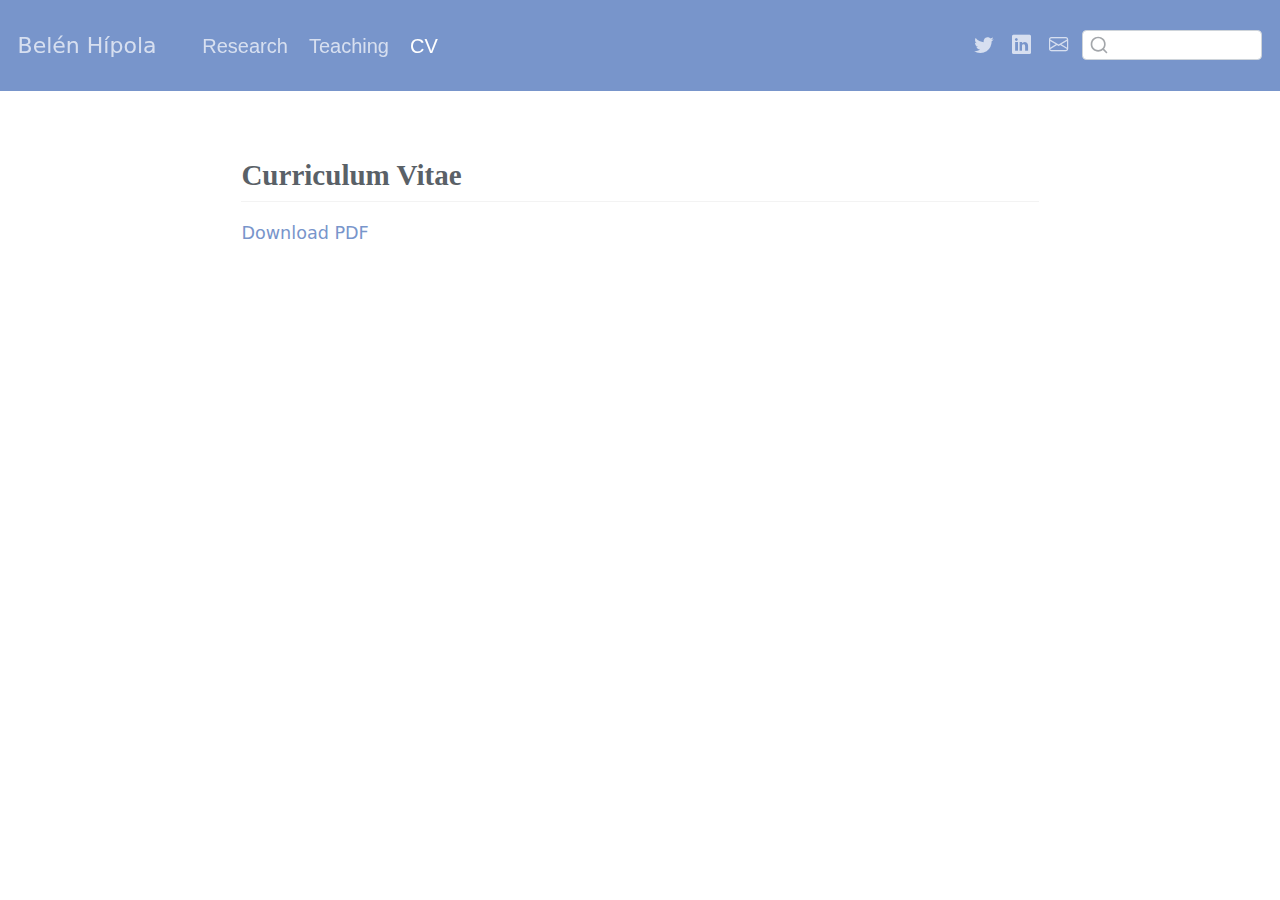
==== docs/cv/index.html @ 3fbb57d3 "Initial commit" ====
<!DOCTYPE html>
<html xmlns="http://www.w3.org/1999/xhtml" lang="en" xml:lang="en"><head>

<meta charset="utf-8">
<meta name="generator" content="quarto-1.3.353">

<meta name="viewport" content="width=device-width, initial-scale=1.0, user-scalable=yes">


<title>Belén Hípola – index</title>
<style>
code{white-space: pre-wrap;}
span.smallcaps{font-variant: small-caps;}
div.columns{display: flex; gap: min(4vw, 1.5em);}
div.column{flex: auto; overflow-x: auto;}
div.hanging-indent{margin-left: 1.5em; text-indent: -1.5em;}
ul.task-list{list-style: none;}
ul.task-list li input[type="checkbox"] {
  width: 0.8em;
  margin: 0 0.8em 0.2em -1em; /* quarto-specific, see https://github.com/quarto-dev/quarto-cli/issues/4556 */ 
  vertical-align: middle;
}
</style>


<script src="../site_libs/quarto-nav/quarto-nav.js"></script>
<script src="../site_libs/clipboard/clipboard.min.js"></script>
<script src="../site_libs/quarto-search/autocomplete.umd.js"></script>
<script src="../site_libs/quarto-search/fuse.min.js"></script>
<script src="../site_libs/quarto-search/quarto-search.js"></script>
<meta name="quarto:offset" content="../">
<link href="../img/favicon.png" rel="icon" type="image/png">
<script src="../site_libs/quarto-html/quarto.js"></script>
<script src="../site_libs/quarto-html/popper.min.js"></script>
<script src="../site_libs/quarto-html/tippy.umd.min.js"></script>
<script src="../site_libs/quarto-html/anchor.min.js"></script>
<link href="../site_libs/quarto-html/tippy.css" rel="stylesheet">
<link href="../site_libs/quarto-html/quarto-syntax-highlighting.css" rel="stylesheet" id="quarto-text-highlighting-styles">
<script src="../site_libs/bootstrap/bootstrap.min.js"></script>
<link href="../site_libs/bootstrap/bootstrap-icons.css" rel="stylesheet">
<link href="../site_libs/bootstrap/bootstrap.min.css" rel="stylesheet" id="quarto-bootstrap" data-mode="light">
<script id="quarto-search-options" type="application/json">{
  "location": "navbar",
  "copy-button": false,
  "collapse-after": 3,
  "panel-placement": "end",
  "type": "textbox",
  "limit": 20,
  "language": {
    "search-no-results-text": "No results",
    "search-matching-documents-text": "matching documents",
    "search-copy-link-title": "Copy link to search",
    "search-hide-matches-text": "Hide additional matches",
    "search-more-match-text": "more match in this document",
    "search-more-matches-text": "more matches in this document",
    "search-clear-button-title": "Clear",
    "search-detached-cancel-button-title": "Cancel",
    "search-submit-button-title": "Submit"
  }
}</script>


</head>

<body class="nav-fixed fullcontent">

<div id="quarto-search-results"></div>
  <header id="quarto-header" class="headroom fixed-top">
    <nav class="navbar navbar-expand-lg navbar-dark ">
      <div class="navbar-container container-fluid">
      <div class="navbar-brand-container">
    <a class="navbar-brand" href="../index.html">
    <span class="navbar-title">Belén Hípola</span>
    </a>
  </div>
            <div id="quarto-search" class="" title="Search"></div>
          <button class="navbar-toggler" type="button" data-bs-toggle="collapse" data-bs-target="#navbarCollapse" aria-controls="navbarCollapse" aria-expanded="false" aria-label="Toggle navigation" onclick="if (window.quartoToggleHeadroom) { window.quartoToggleHeadroom(); }">
  <span class="navbar-toggler-icon"></span>
</button>
          <div class="collapse navbar-collapse" id="navbarCollapse">
            <ul class="navbar-nav navbar-nav-scroll me-auto">
  <li class="nav-item">
    <a class="nav-link" href="../Research/index.html" rel="" target="">
 <span class="menu-text">Research</span></a>
  </li>  
  <li class="nav-item">
    <a class="nav-link" href="../Teaching/index.html" rel="" target="">
 <span class="menu-text">Teaching</span></a>
  </li>  
  <li class="nav-item">
    <a class="nav-link active" href="../cv/index.html" rel="" target="" aria-current="page">
 <span class="menu-text">CV</span></a>
  </li>  
</ul>
            <ul class="navbar-nav navbar-nav-scroll ms-auto">
  <li class="nav-item compact">
    <a class="nav-link" href="https://twitter.com/belendfn" rel="" target=""><i class="bi bi-twitter" role="img">
</i> 
 <span class="menu-text"></span></a>
  </li>  
  <li class="nav-item compact">
    <a class="nav-link" href="https://www.linkedin.com/in/belenhipola/" rel="" target=""><i class="bi bi-linkedin" role="img">
</i> 
 <span class="menu-text"></span></a>
  </li>  
  <li class="nav-item compact">
    <a class="nav-link" href="mailto:bhipola@gmail.com" rel="" target=""><i class="bi bi-envelope" role="img" aria-label="email">
</i> 
 <span class="menu-text"></span></a>
  </li>  
</ul>
            <div class="quarto-navbar-tools">
</div>
          </div> <!-- /navcollapse -->
      </div> <!-- /container-fluid -->
    </nav>
</header>
<!-- content -->
<div id="quarto-content" class="quarto-container page-columns page-rows-contents page-layout-article page-navbar">
<!-- sidebar -->
<!-- margin-sidebar -->
    
<!-- main -->
<main class="content" id="quarto-document-content">



<section id="curriculum-vitae" class="level2">
<h2 class="anchored" data-anchor-id="curriculum-vitae">Curriculum Vitae</h2>
<p><a href="CV-Tommaso Crosta.pdf">Download PDF</a></p>
<iframe src="CV-Tommaso Crosta.pdf" width="100%" height="500px">
</iframe>


</section>

</main> <!-- /main -->
<script id="quarto-html-after-body" type="application/javascript">
window.document.addEventListener("DOMContentLoaded", function (event) {
  const toggleBodyColorMode = (bsSheetEl) => {
    const mode = bsSheetEl.getAttribute("data-mode");
    const bodyEl = window.document.querySelector("body");
    if (mode === "dark") {
      bodyEl.classList.add("quarto-dark");
      bodyEl.classList.remove("quarto-light");
    } else {
      bodyEl.classList.add("quarto-light");
      bodyEl.classList.remove("quarto-dark");
    }
  }
  const toggleBodyColorPrimary = () => {
    const bsSheetEl = window.document.querySelector("link#quarto-bootstrap");
    if (bsSheetEl) {
      toggleBodyColorMode(bsSheetEl);
    }
  }
  toggleBodyColorPrimary();  
  const icon = "";
  const anchorJS = new window.AnchorJS();
  anchorJS.options = {
    placement: 'right',
    icon: icon
  };
  anchorJS.add('.anchored');
  const isCodeAnnotation = (el) => {
    for (const clz of el.classList) {
      if (clz.startsWith('code-annotation-')) {                     
        return true;
      }
    }
    return false;
  }
  const clipboard = new window.ClipboardJS('.code-copy-button', {
    text: function(trigger) {
      const codeEl = trigger.previousElementSibling.cloneNode(true);
      for (const childEl of codeEl.children) {
        if (isCodeAnnotation(childEl)) {
          childEl.remove();
        }
      }
      return codeEl.innerText;
    }
  });
  clipboard.on('success', function(e) {
    // button target
    const button = e.trigger;
    // don't keep focus
    button.blur();
    // flash "checked"
    button.classList.add('code-copy-button-checked');
    var currentTitle = button.getAttribute("title");
    button.setAttribute("title", "Copied!");
    let tooltip;
    if (window.bootstrap) {
      button.setAttribute("data-bs-toggle", "tooltip");
      button.setAttribute("data-bs-placement", "left");
      button.setAttribute("data-bs-title", "Copied!");
      tooltip = new bootstrap.Tooltip(button, 
        { trigger: "manual", 
          customClass: "code-copy-button-tooltip",
          offset: [0, -8]});
      tooltip.show();    
    }
    setTimeout(function() {
      if (tooltip) {
        tooltip.hide();
        button.removeAttribute("data-bs-title");
        button.removeAttribute("data-bs-toggle");
        button.removeAttribute("data-bs-placement");
      }
      button.setAttribute("title", currentTitle);
      button.classList.remove('code-copy-button-checked');
    }, 1000);
    // clear code selection
    e.clearSelection();
  });
  function tippyHover(el, contentFn) {
    const config = {
      allowHTML: true,
      content: contentFn,
      maxWidth: 500,
      delay: 100,
      arrow: false,
      appendTo: function(el) {
          return el.parentElement;
      },
      interactive: true,
      interactiveBorder: 10,
      theme: 'quarto',
      placement: 'bottom-start'
    };
    window.tippy(el, config); 
  }
  const noterefs = window.document.querySelectorAll('a[role="doc-noteref"]');
  for (var i=0; i<noterefs.length; i++) {
    const ref = noterefs[i];
    tippyHover(ref, function() {
      // use id or data attribute instead here
      let href = ref.getAttribute('data-footnote-href') || ref.getAttribute('href');
      try { href = new URL(href).hash; } catch {}
      const id = href.replace(/^#\/?/, "");
      const note = window.document.getElementById(id);
      return note.innerHTML;
    });
  }
      let selectedAnnoteEl;
      const selectorForAnnotation = ( cell, annotation) => {
        let cellAttr = 'data-code-cell="' + cell + '"';
        let lineAttr = 'data-code-annotation="' +  annotation + '"';
        const selector = 'span[' + cellAttr + '][' + lineAttr + ']';
        return selector;
      }
      const selectCodeLines = (annoteEl) => {
        const doc = window.document;
        const targetCell = annoteEl.getAttribute("data-target-cell");
        const targetAnnotation = annoteEl.getAttribute("data-target-annotation");
        const annoteSpan = window.document.querySelector(selectorForAnnotation(targetCell, targetAnnotation));
        const lines = annoteSpan.getAttribute("data-code-lines").split(",");
        const lineIds = lines.map((line) => {
          return targetCell + "-" + line;
        })
        let top = null;
        let height = null;
        let parent = null;
        if (lineIds.length > 0) {
            //compute the position of the single el (top and bottom and make a div)
            const el = window.document.getElementById(lineIds[0]);
            top = el.offsetTop;
            height = el.offsetHeight;
            parent = el.parentElement.parentElement;
          if (lineIds.length > 1) {
            const lastEl = window.document.getElementById(lineIds[lineIds.length - 1]);
            const bottom = lastEl.offsetTop + lastEl.offsetHeight;
            height = bottom - top;
          }
          if (top !== null && height !== null && parent !== null) {
            // cook up a div (if necessary) and position it 
            let div = window.document.getElementById("code-annotation-line-highlight");
            if (div === null) {
              div = window.document.createElement("div");
              div.setAttribute("id", "code-annotation-line-highlight");
              div.style.position = 'absolute';
              parent.appendChild(div);
            }
            div.style.top = top - 2 + "px";
            div.style.height = height + 4 + "px";
            let gutterDiv = window.document.getElementById("code-annotation-line-highlight-gutter");
            if (gutterDiv === null) {
              gutterDiv = window.document.createElement("div");
              gutterDiv.setAttribute("id", "code-annotation-line-highlight-gutter");
              gutterDiv.style.position = 'absolute';
              const codeCell = window.document.getElementById(targetCell);
              const gutter = codeCell.querySelector('.code-annotation-gutter');
              gutter.appendChild(gutterDiv);
            }
            gutterDiv.style.top = top - 2 + "px";
            gutterDiv.style.height = height + 4 + "px";
          }
          selectedAnnoteEl = annoteEl;
        }
      };
      const unselectCodeLines = () => {
        const elementsIds = ["code-annotation-line-highlight", "code-annotation-line-highlight-gutter"];
        elementsIds.forEach((elId) => {
          const div = window.document.getElementById(elId);
          if (div) {
            div.remove();
          }
        });
        selectedAnnoteEl = undefined;
      };
      // Attach click handler to the DT
      const annoteDls = window.document.querySelectorAll('dt[data-target-cell]');
      for (const annoteDlNode of annoteDls) {
        annoteDlNode.addEventListener('click', (event) => {
          const clickedEl = event.target;
          if (clickedEl !== selectedAnnoteEl) {
            unselectCodeLines();
            const activeEl = window.document.querySelector('dt[data-target-cell].code-annotation-active');
            if (activeEl) {
              activeEl.classList.remove('code-annotation-active');
            }
            selectCodeLines(clickedEl);
            clickedEl.classList.add('code-annotation-active');
          } else {
            // Unselect the line
            unselectCodeLines();
            clickedEl.classList.remove('code-annotation-active');
          }
        });
      }
  const findCites = (el) => {
    const parentEl = el.parentElement;
    if (parentEl) {
      const cites = parentEl.dataset.cites;
      if (cites) {
        return {
          el,
          cites: cites.split(' ')
        };
      } else {
        return findCites(el.parentElement)
      }
    } else {
      return undefined;
    }
  };
  var bibliorefs = window.document.querySelectorAll('a[role="doc-biblioref"]');
  for (var i=0; i<bibliorefs.length; i++) {
    const ref = bibliorefs[i];
    const citeInfo = findCites(ref);
    if (citeInfo) {
      tippyHover(citeInfo.el, function() {
        var popup = window.document.createElement('div');
        citeInfo.cites.forEach(function(cite) {
          var citeDiv = window.document.createElement('div');
          citeDiv.classList.add('hanging-indent');
          citeDiv.classList.add('csl-entry');
          var biblioDiv = window.document.getElementById('ref-' + cite);
          if (biblioDiv) {
            citeDiv.innerHTML = biblioDiv.innerHTML;
          }
          popup.appendChild(citeDiv);
        });
        return popup.innerHTML;
      });
    }
  }
});
</script>
</div> <!-- /content -->



</body></html>
---- docs/site_libs/quarto-html/tippy.css ----
.tippy-box[data-animation=fade][data-state=hidden]{opacity:0}[data-tippy-root]{max-width:calc(100vw - 10px)}.tippy-box{position:relative;background-color:#333;color:#fff;border-radius:4px;font-size:14px;line-height:1.4;white-space:normal;outline:0;transition-property:transform,visibility,opacity}.tippy-box[data-placement^=top]>.tippy-arrow{bottom:0}.tippy-box[data-placement^=top]>.tippy-arrow:before{bottom:-7px;left:0;border-width:8px 8px 0;border-top-color:initial;transform-origin:center top}.tippy-box[data-placement^=bottom]>.tippy-arrow{top:0}.tippy-box[data-placement^=bottom]>.tippy-arrow:before{top:-7px;left:0;border-width:0 8px 8px;border-bottom-color:initial;transform-origin:center bottom}.tippy-box[data-placement^=left]>.tippy-arrow{right:0}.tippy-box[data-placement^=left]>.tippy-arrow:before{border-width:8px 0 8px 8px;border-left-color:initial;right:-7px;transform-origin:center left}.tippy-box[data-placement^=right]>.tippy-arrow{left:0}.tippy-box[data-placement^=right]>.tippy-arrow:before{left:-7px;border-width:8px 8px 8px 0;border-right-color:initial;transform-origin:center right}.tippy-box[data-inertia][data-state=visible]{transition-timing-function:cubic-bezier(.54,1.5,.38,1.11)}.tippy-arrow{width:16px;height:16px;color:#333}.tippy-arrow:before{content:"";position:absolute;border-color:transparent;border-style:solid}.tippy-content{position:relative;padding:5px 9px;z-index:1}
---- docs/site_libs/quarto-html/quarto-syntax-highlighting.css ----
/* quarto syntax highlight colors */
:root {
  --quarto-hl-ot-color: #003B4F;
  --quarto-hl-at-color: #657422;
  --quarto-hl-ss-color: #20794D;
  --quarto-hl-an-color: #5E5E5E;
  --quarto-hl-fu-color: #4758AB;
  --quarto-hl-st-color: #20794D;
  --quarto-hl-cf-color: #003B4F;
  --quarto-hl-op-color: #5E5E5E;
  --quarto-hl-er-color: #AD0000;
  --quarto-hl-bn-color: #AD0000;
  --quarto-hl-al-color: #AD0000;
  --quarto-hl-va-color: #111111;
  --quarto-hl-bu-color: inherit;
  --quarto-hl-ex-color: inherit;
  --quarto-hl-pp-color: #AD0000;
  --quarto-hl-in-color: #5E5E5E;
  --quarto-hl-vs-color: #20794D;
  --quarto-hl-wa-color: #5E5E5E;
  --quarto-hl-do-color: #5E5E5E;
  --quarto-hl-im-color: #00769E;
  --quarto-hl-ch-color: #20794D;
  --quarto-hl-dt-color: #AD0000;
  --quarto-hl-fl-color: #AD0000;
  --quarto-hl-co-color: #5E5E5E;
  --quarto-hl-cv-color: #5E5E5E;
  --quarto-hl-cn-color: #8f5902;
  --quarto-hl-sc-color: #5E5E5E;
  --quarto-hl-dv-color: #AD0000;
  --quarto-hl-kw-color: #003B4F;
}

/* other quarto variables */
:root {
  --quarto-font-monospace: SFMono-Regular, Menlo, Monaco, Consolas, "Liberation Mono", "Courier New", monospace;
}

pre > code.sourceCode > span {
  color: #003B4F;
}

code span {
  color: #003B4F;
}

code.sourceCode > span {
  color: #003B4F;
}

div.sourceCode,
div.sourceCode pre.sourceCode {
  color: #003B4F;
}

code span.ot {
  color: #003B4F;
  font-style: inherit;
}

code span.at {
  color: #657422;
  font-style: inherit;
}

code span.ss {
  color: #20794D;
  font-style: inherit;
}

code span.an {
  color: #5E5E5E;
  font-style: inherit;
}

code span.fu {
  color: #4758AB;
  font-style: inherit;
}

code span.st {
  color: #20794D;
  font-style: inherit;
}

code span.cf {
  color: #003B4F;
  font-style: inherit;
}

code span.op {
  color: #5E5E5E;
  font-style: inherit;
}

code span.er {
  color: #AD0000;
  font-style: inherit;
}

code span.bn {
  color: #AD0000;
  font-style: inherit;
}

code span.al {
  color: #AD0000;
  font-style: inherit;
}

code span.va {
  color: #111111;
  font-style: inherit;
}

code span.bu {
  font-style: inherit;
}

code span.ex {
  font-style: inherit;
}

code span.pp {
  color: #AD0000;
  font-style: inherit;
}

code span.in {
  color: #5E5E5E;
  font-style: inherit;
}

code span.vs {
  color: #20794D;
  font-style: inherit;
}

code span.wa {
  color: #5E5E5E;
  font-style: italic;
}

code span.do {
  color: #5E5E5E;
  font-style: italic;
}

code span.im {
  color: #00769E;
  font-style: inherit;
}

code span.ch {
  color: #20794D;
  font-style: inherit;
}

code span.dt {
  color: #AD0000;
  font-style: inherit;
}

code span.fl {
  color: #AD0000;
  font-style: inherit;
}

code span.co {
  color: #5E5E5E;
  font-style: inherit;
}

code span.cv {
  color: #5E5E5E;
  font-style: italic;
}

code span.cn {
  color: #8f5902;
  font-style: inherit;
}

code span.sc {
  color: #5E5E5E;
  font-style: inherit;
}

code span.dv {
  color: #AD0000;
  font-style: inherit;
}

code span.kw {
  color: #003B4F;
  font-style: inherit;
}

.prevent-inlining {
  content: "</";
}

/*# sourceMappingURL=debc5d5d77c3f9108843748ff7464032.css.map */
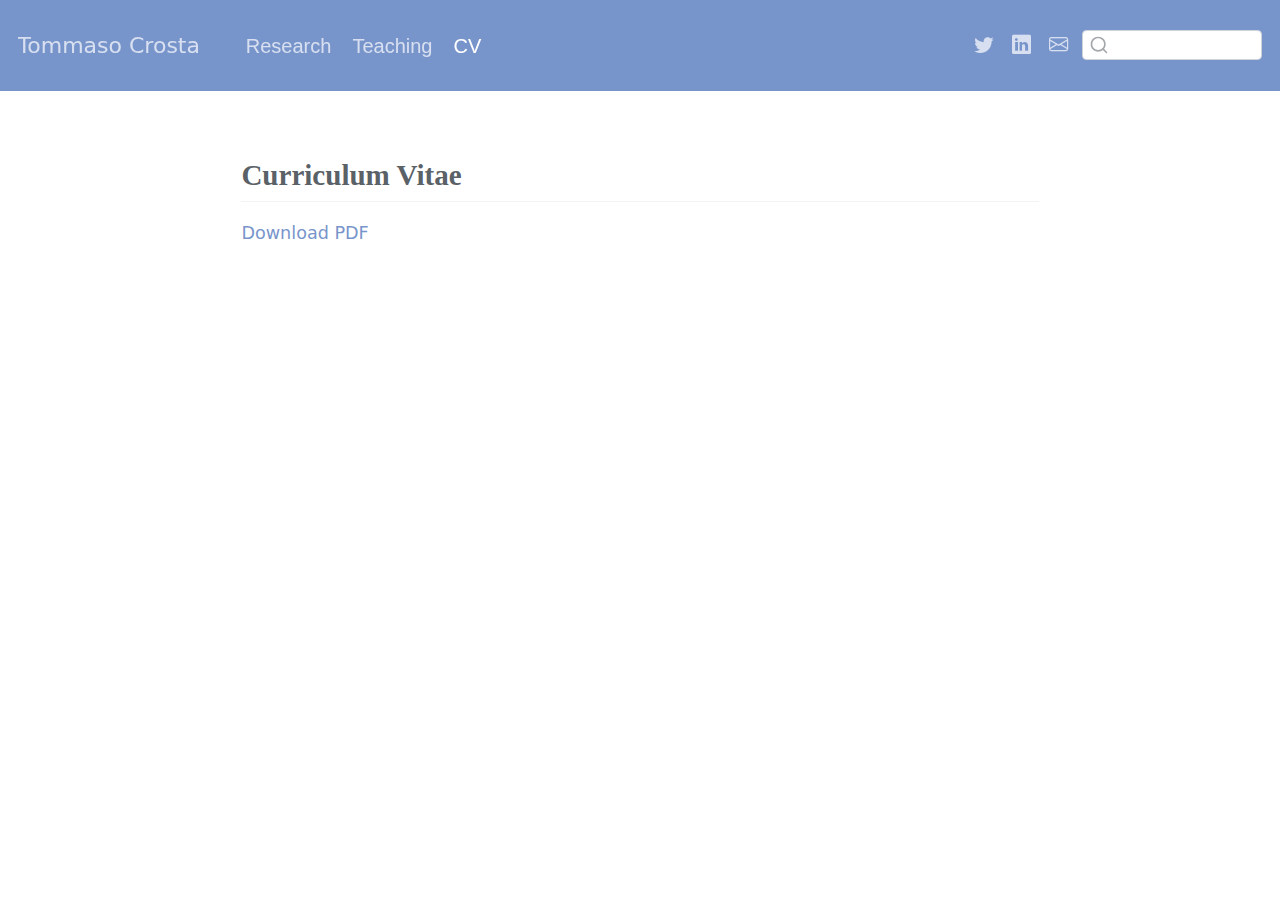
==== commit a58ba9a8: "u" ====
--- a/docs/cv/index.html
+++ b/docs/cv/index.html
@@ -7,7 +7,7 @@
 <meta name="viewport" content="width=device-width, initial-scale=1.0, user-scalable=yes">
 
 
-<title>Belén Hípola – index</title>
+<title>Tommaso Crosta index</title>
 <style>
 code{white-space: pre-wrap;}
 span.smallcaps{font-variant: small-caps;}
@@ -70,7 +70,7 @@
       <div class="navbar-container container-fluid">
       <div class="navbar-brand-container">
     <a class="navbar-brand" href="../index.html">
-    <span class="navbar-title">Belén Hípola</span>
+    <span class="navbar-title">Tommaso Crosta</span>
     </a>
   </div>
             <div id="quarto-search" class="" title="Search"></div>
@@ -94,17 +94,17 @@
 </ul>
             <ul class="navbar-nav navbar-nav-scroll ms-auto">
   <li class="nav-item compact">
-    <a class="nav-link" href="https://twitter.com/belendfn" rel="" target=""><i class="bi bi-twitter" role="img">
+    <a class="nav-link" href="https://twitter.com/TommasoCrosta" rel="" target=""><i class="bi bi-twitter" role="img">
 </i> 
  <span class="menu-text"></span></a>
   </li>  
   <li class="nav-item compact">
-    <a class="nav-link" href="https://www.linkedin.com/in/belenhipola/" rel="" target=""><i class="bi bi-linkedin" role="img">
+    <a class="nav-link" href="https://www.linkedin.com/in/tommaso-crosta-31873817b/" rel="" target=""><i class="bi bi-linkedin" role="img">
 </i> 
  <span class="menu-text"></span></a>
   </li>  
   <li class="nav-item compact">
-    <a class="nav-link" href="mailto:bhipola@gmail.com" rel="" target=""><i class="bi bi-envelope" role="img" aria-label="email">
+    <a class="nav-link" href="mailto:tommaso.crosta@phd.unibocconi.it" rel="" target=""><i class="bi bi-envelope" role="img" aria-label="email">
 </i> 
  <span class="menu-text"></span></a>
   </li>  
